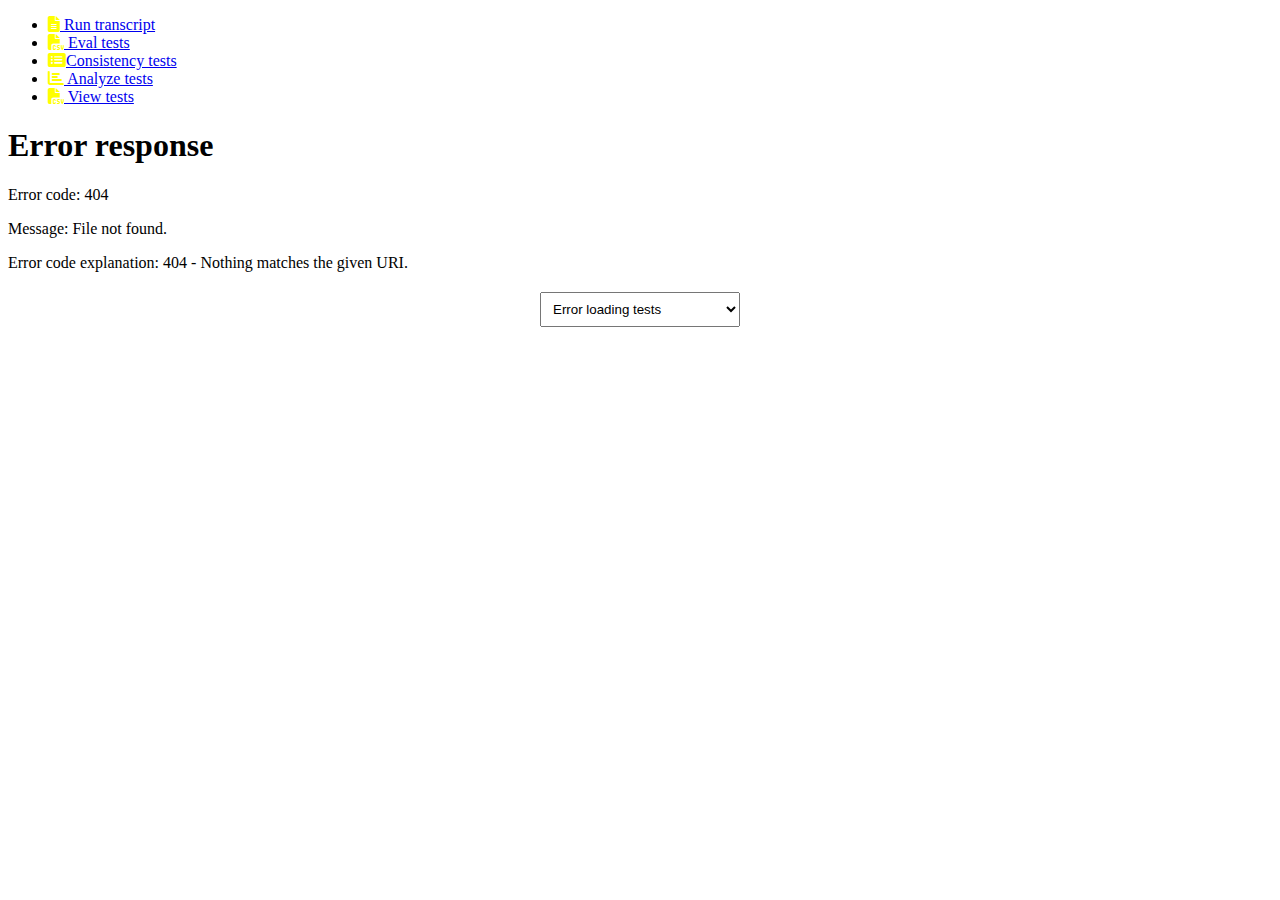
==== frontend/specific/introspect.html @ cfeec7de "changes for test results table" ====
<!DOCTYPE html>
<html lang="en">
<head>
  <meta charset="UTF-8">
  <meta name="viewport" content="width=device-width, initial-scale=1.0">
  <title>Test Results Viewer</title>
     <!-- Add Font Awesome CSS -->
  <link rel="stylesheet" href="https://cdnjs.cloudflare.com/ajax/libs/font-awesome/6.4.0/css/all.min.css">
  <link rel="stylesheet" href="../common/styles/main.css">
  <style>
    .container {
      display: flex;
      justify-content: space-between;
      margin-left: 15%;
      margin-right: 5%;
  
    }
    .pane {
      width: 48%;
      padding: 10px;
      border: 1px solid #ccc;
      background-color: #f9f9f9;
      white-space: pre-wrap;
      word-wrap: break-word;
      overflow-wrap: break-word;
    }
    .highlight {
      background-color: yellow;
    }
    .buttons {
      margin-top: 20px;
      text-align: center;
    }
    button {
      padding: 10px 20px;
      margin: 0 10px;
      font-size: 16px;
      cursor: pointer;
    }
    button:disabled {
      cursor: not-allowed;
      opacity: 0.5;
    }
    .container h2 {
      width: 48%;
      text-align: center;
      font-size: 1.2em;
      margin: 0 0 10px 0;
    }
    .info-icon {
      display: inline-block;
      font-size: small;
      width: 20px;
      height: 20px;
      background-color: #007bff;
      color: white;
      border-radius: 50%;
      text-align: center;
      line-height: 20px;
      cursor: pointer;
      margin-left: 10px;
      position: relative;
    }
    
    .tooltip {
      visibility: hidden;
      background-color: #333;
      color: white;
      text-align: left;
      padding: 10px;
      border-radius: 6px;
      position: absolute;
      z-index: 1;
      width: 300px;
      top: 100%;
      left: 50%;
      transform: translateX(-50%);
      margin-top: 5px;
    }
    
    .buttons .info-icon .tooltip {
      bottom: 100%;
      top: auto;
      margin-top: 0;
      margin-bottom: 5px;
    }
    
    .info-icon:hover .tooltip {
      visibility: visible;
    }
    .section-highlight {
      color: blue;
      font-weight: bold;
    }
    .section {
      background-color: #f4f4f4;
      padding: 20px;
      border-radius: 5px;
      box-shadow: 0px 0px 10px rgba(0, 0, 0, 0.1);
      margin-bottom: 20px;
    }

    .section h3 {
      margin-top: 0;
    }

    .key-value {
      display: flex;
      justify-content: space-between;
      margin: 5px 0;
      flex-wrap: wrap;
    }

    .key-value .key {
      font-weight: bold;
      flex: 0 0 40%;
    }

    .key-value .value {
      flex: 0 0 55%;
      word-wrap: break-word;
      overflow-wrap: break-word;
      text-align: right;
      display: inline-block;
    }

    .value.highlight {
      color: red;
      background-color: yellow;
      display: inline-block;
      padding: 0 2px;
    }
  </style>
</head>
<body>
  <div id="app-container">
    <div id="sidebar"></div>
    <main>
        <div id="header"></div>
        <section id="main-content">
          <div style="text-align: center; margin: 20px 0;">
            <select id="testNameSelect" style="padding: 8px; min-width: 200px;">
              <option value="">Select a test...</option>
            </select>
          </div>

          <!-- Add table container -->
          <div id="resultsContainer" style="margin: 20px 15%;">
            <!-- Summary section -->
            <div id="summarySection" class="section" style="display: none;">
              <h3>Test Summary</h3>
              <div id="summaryContent"></div>
            </div>
            
            <!-- Results table -->
            <div id="tableContainer" style="margin-top: 20px; display: none;">
              <h3>Test Details</h3>
              <table id="resultsTable" style="width: 100%; border-collapse: collapse; margin-top: 10px;">
                <thead>
                  <tr style="background-color: #f4f4f4;">
                    <th style="padding: 12px; border: 1px solid #ddd; text-align: left;">Test No.</th>
                    <th style="padding: 12px; border: 1px solid #ddd; text-align: left;">Matched Tokens</th>
                    <th style="padding: 12px; border: 1px solid #ddd; text-align: left;">Mismatched Tokens</th>
                    <th style="padding: 12px; border: 1px solid #ddd; text-align: left;">Mismatch %</th>
                    <th style="padding: 12px; border: 1px solid #ddd; text-align: left;">Execution Time</th>
                    <th style="padding: 12px; border: 1px solid #ddd; text-align: left;">Status</th>
                    <th style="padding: 12px; border: 1px solid #ddd; text-align: left;">Page</th>  
                  </tr>
                </thead>
                <tbody id="resultsTableBody"></tbody>
              </table>
            </div>
          </div>
        </section>
    </main>
  </div>
  
<script>
  // Load components
  fetch('../common/html/sidebar.html').then(response => response.text()).then(data => document.getElementById('sidebar').innerHTML = data);
  fetch('../common/html/header.html').then(response => response.text()).then(data => document.getElementById('header').innerHTML = data);

  // Add new function to fetch and populate test names
  async function loadTestNames() {
    try {
      const response = await fetch('http://localhost:8000/test-names');
      if (!response.ok) {
        throw new Error(`HTTP error! status: ${response.status}`);
      }
      const data = await response.json();
      console.log(data.test_names)
      
      const select = document.getElementById('testNameSelect');
      data.test_names.forEach(test => {
        const option = document.createElement('option');
        option.value = test.eval_name;
        option.textContent = test.eval_name;
        option.setAttribute('data-test-run-no', test.test_run_no);
        select.appendChild(option);
      });

      // Add change event listener
      select.addEventListener('change', async (e) => {
        if (e.target.value) {
          try {
            const selectedOption = e.target.options[e.target.selectedIndex];
            const testRunNo = selectedOption.getAttribute('data-test-run-no');
            
            const response = await fetch('http://localhost:8000/test-results', {
              method: 'POST',
              headers: {
                'Content-Type': 'application/json',
              },
              body: JSON.stringify({
                test_no: testRunNo
              })
            });

            if (!response.ok) {
              throw new Error(`HTTP error! status: ${response.status}`);
            }

            const data = await response.json();
            console.log(data)
            renderResults(data);
          } catch (error) {
            console.error('Error fetching test results:', error);
            alert('Error loading test results');
          }
        }
      });
    } catch (error) {
      console.error('Error fetching test names:', error);
      document.getElementById('testNameSelect').innerHTML = '<option>Error loading tests</option>';
    }
  }

  function renderResults(data) {
    // Show containers
    document.getElementById('summarySection').style.display = 'block';
    document.getElementById('tableContainer').style.display = 'block';

    // Render summary
    const summaryHtml = Object.entries(data.summary)
      .map(([key, value]) => `
        <div class="key-value">
          <span class="key">${key.replace(/_/g, ' ').toUpperCase()}</span>
          <span class="value">${value}</span>
        </div>
      `).join('');
    document.getElementById('summaryContent').innerHTML = summaryHtml;

    // Render table - Added hyperlink to test number
    const tableBody = document.getElementById('resultsTableBody');
    tableBody.innerHTML = Object.values(data.transformed_results)
      .map(result => `
        <tr>
          <td style="padding: 12px; border: 1px solid #ddd;">
            <a href="view_test_results.html?test-id=${result.test_results_detail_no}" style="text-decoration: none; color: #007bff;">
              ${result.test_results_detail_no}
            </a>
          </td>
          <td style="padding: 12px; border: 1px solid #ddd;">${result.matched_tokens}</td>
          <td style="padding: 12px; border: 1px solid #ddd;">${result.mismatched_tokens}</td>
          <td style="padding: 12px; border: 1px solid #ddd;">${result.mismatch_percentage}%</td>
          <td style="padding: 12px; border: 1px solid #ddd;">${result.execution_time.toFixed(2)}s</td>
          <td style="padding: 12px; border: 1px solid #ddd;">${result.status}</td>
          <td style="padding: 12px; border: 1px solid #ddd;">${result.page}</td>
        </tr>
      `).join('');
  }

  // Call the function when page loads
  loadTestNames();
</script>
</body>
</html>
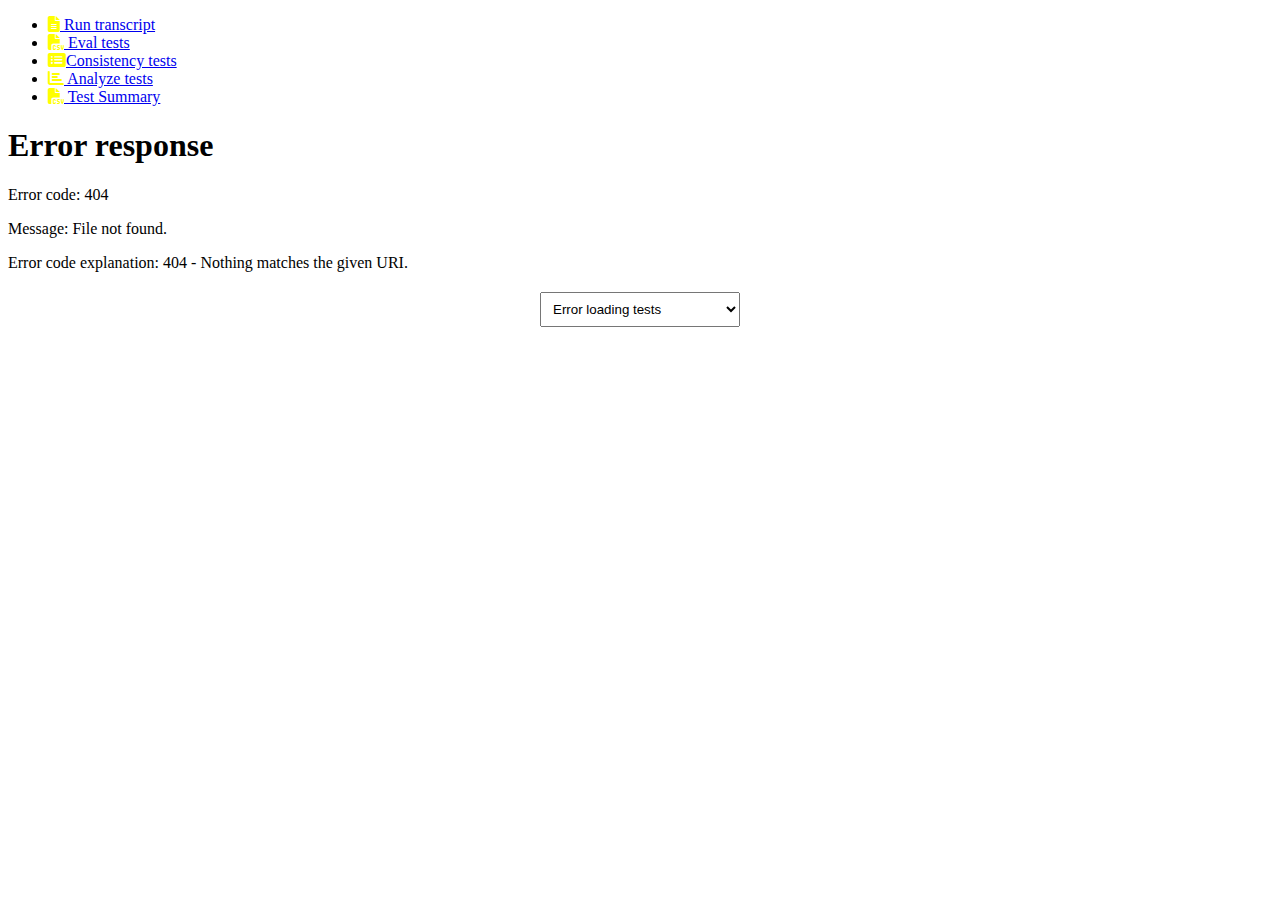
==== commit e6252551: "changes for test results table" ====
--- a/frontend/specific/introspect.html
+++ b/frontend/specific/introspect.html
@@ -212,7 +212,9 @@
                 'Content-Type': 'application/json',
               },
               body: JSON.stringify({
-                test_no: testRunNo
+                test_no: testRunNo,  
+                mode:"introspect",
+                test_result_id: null
               })
             });
 
@@ -256,7 +258,11 @@
       .map(result => `
         <tr>
           <td style="padding: 12px; border: 1px solid #ddd;">
-            <a href="view_test_results.html?test-id=${result.test_results_detail_no}" style="text-decoration: none; color: #007bff;">
+            <a href="javascript:void(0)" 
+               onclick="window.open('view_test_results.html?mode=introspect&test-result-id=${result.test_results_detail_no}&test-id=${result.test_run_no}', 
+               'TestResults', 
+               'width=1200,height=800,resizable=yes,scrollbars=yes')"
+               style="text-decoration: none; color: #007bff;">
               ${result.test_results_detail_no}
             </a>
           </td>
